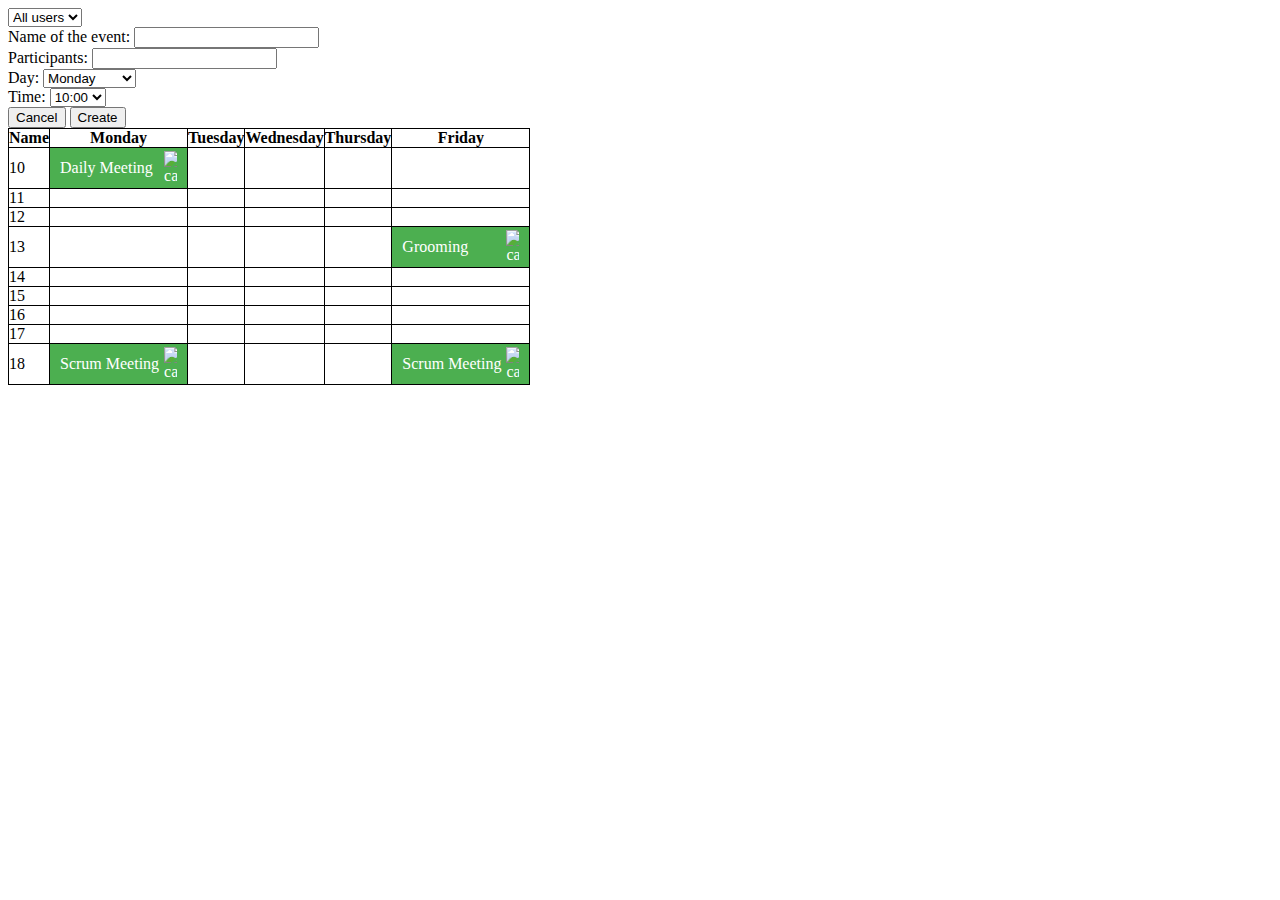
==== create/index.html @ 891a1ac7 "Changed the way basic layout should appear. Decided to build class structure for calendar. Also alre" ====
<!DOCTYPE html>
<html lang="en">
<head>
    <meta charset="UTF-8">
    <meta name="viewport" content="width=device-width, initial-scale=1.0">
    <title>Calendar-Ciklum</title>
    <link rel="stylesheet" href=".././style/style.css">
</head>
<body>
    <div class="event-form-wrapper">
        <form>
            <div>
                <label for="schedule-event"> Name of the event: </label>
                <input type="text" name="schedule-event" class="schedule-event">
            </div>
            <div>
                <label for="schedule-participants"> Participants: </label>
                <input type="text" name="schedule-participants" class="schedule-participants">
            </div>
            <div>
                <label for="schedule-day"> Day: </label>
                <select name="schedule-day" class="schedule-day">
                    <option value="Mon">Monday</option>
                    <option value="Tue">Tuesday</option>
                    <option value="Wed">Wednesday</option>
                    <option value="Thu">Thursday</option>
                    <option value="Fri">Friday</option>
                </select>
            </div>
            <div>
                <label for="schedule-time"> Time: </label>
                <select name="schedule-time" class="schedule-time">
                    <option value="10">10:00</option>
                    <option value="11">11:00</option>
                    <option value="12">12:00</option>
                    <option value="13">13:00</option>
                    <option value="14">14:00</option>
                    <option value="15">15:00</option>
                    <option value="16">16:00</option>
                    <option value="17">17:00</option>
                    <option value="18">18:00</option>
                </select>
            </div>
            <div class="form-btns">
                <button>Cancel</button>
                <button class="create-event-btn" type="submit">Create</button>
            </div>
        </form>
    </div>
<script src="../index.js">

</script>
</body>
</html>
---- style/style.css ----
table {
  border-collapse: collapse;
}

th, td {
  border: 1px solid black;
  padding: 0;
}

th {
  text-transform: capitalize;
}

.event {
  display: -webkit-box;
  display: -ms-flexbox;
  display: flex;
  -webkit-box-align: center;
      -ms-flex-align: center;
          align-items: center;
  width: 100%;
  -webkit-box-pack: justify;
      -ms-flex-pack: justify;
          justify-content: space-between;
  padding: 3px 10px;
  background: #4caf50;
  color: white;
  -webkit-box-sizing: border-box;
          box-sizing: border-box;
}

.event img {
  margin-left: 5px;
}
/*# sourceMappingURL=style.css.map */
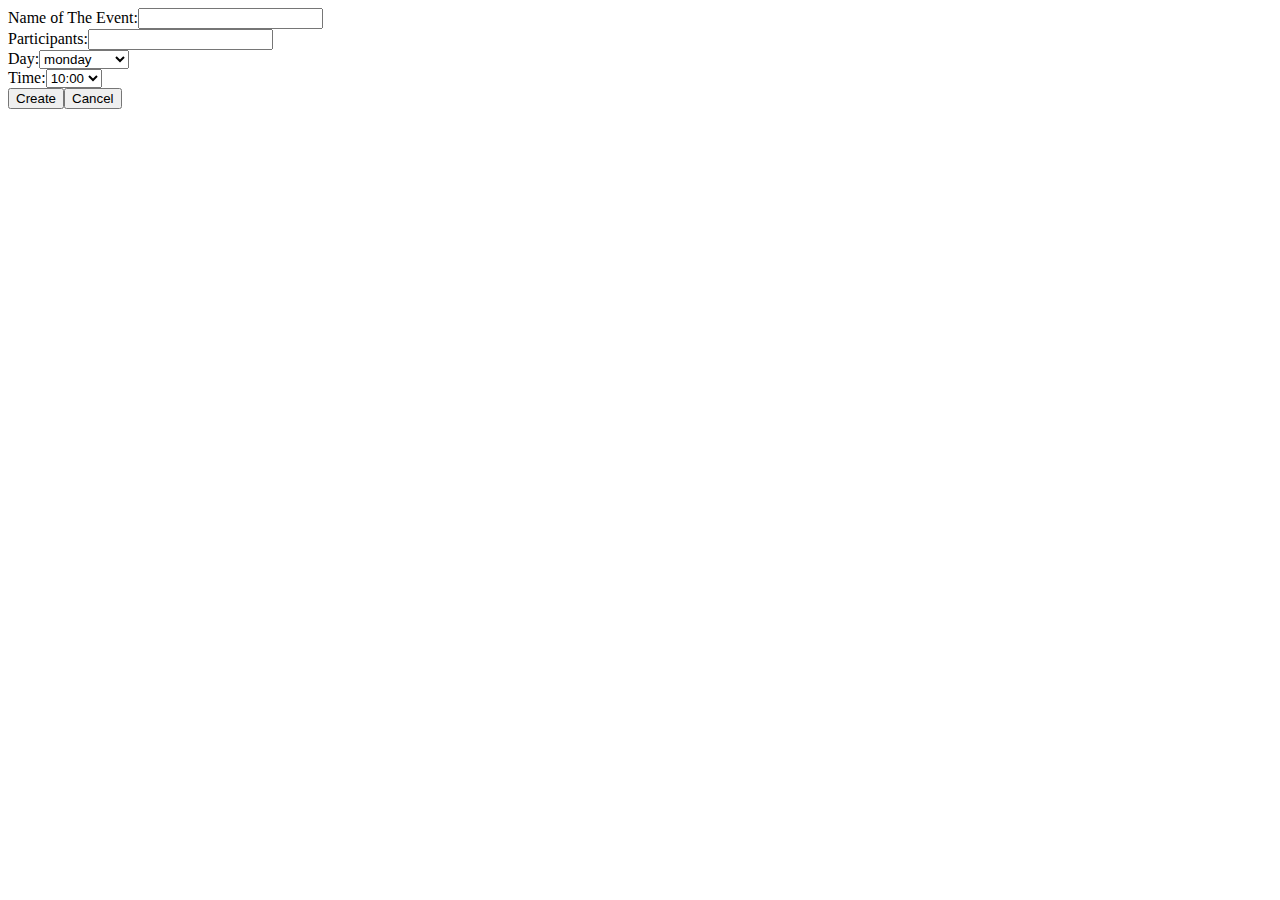
==== commit f6bf8303: "Organized displaying of basic layout for create form" ====
--- a/create/index.html
+++ b/create/index.html
@@ -7,47 +7,8 @@
     <link rel="stylesheet" href=".././style/style.css">
 </head>
 <body>
-    <div class="event-form-wrapper">
-        <form>
-            <div>
-                <label for="schedule-event"> Name of the event: </label>
-                <input type="text" name="schedule-event" class="schedule-event">
-            </div>
-            <div>
-                <label for="schedule-participants"> Participants: </label>
-                <input type="text" name="schedule-participants" class="schedule-participants">
-            </div>
-            <div>
-                <label for="schedule-day"> Day: </label>
-                <select name="schedule-day" class="schedule-day">
-                    <option value="Mon">Monday</option>
-                    <option value="Tue">Tuesday</option>
-                    <option value="Wed">Wednesday</option>
-                    <option value="Thu">Thursday</option>
-                    <option value="Fri">Friday</option>
-                </select>
-            </div>
-            <div>
-                <label for="schedule-time"> Time: </label>
-                <select name="schedule-time" class="schedule-time">
-                    <option value="10">10:00</option>
-                    <option value="11">11:00</option>
-                    <option value="12">12:00</option>
-                    <option value="13">13:00</option>
-                    <option value="14">14:00</option>
-                    <option value="15">15:00</option>
-                    <option value="16">16:00</option>
-                    <option value="17">17:00</option>
-                    <option value="18">18:00</option>
-                </select>
-            </div>
-            <div class="form-btns">
-                <button>Cancel</button>
-                <button class="create-event-btn" type="submit">Create</button>
-            </div>
-        </form>
-    </div>
-<script src="../index.js">
+
+<script src="./index.js">
 
 </script>
 </body>
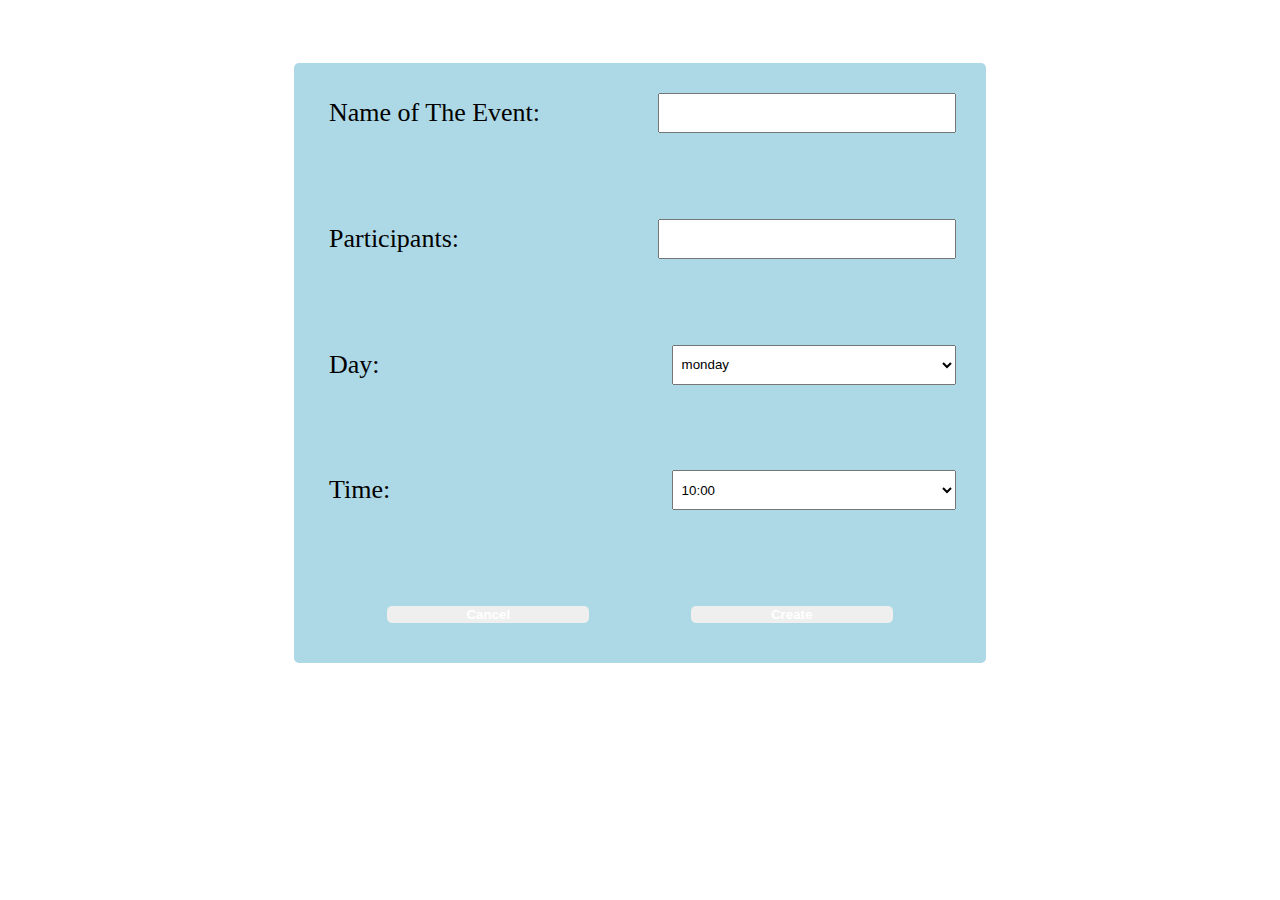
==== commit bc2899d4: "Lightly styled calendar and form and fixed small bugs" ====
--- a/create/index.html
+++ b/create/index.html
@@ -4,6 +4,7 @@
     <meta charset="UTF-8">
     <meta name="viewport" content="width=device-width, initial-scale=1.0">
     <title>Calendar-Ciklum</title>
+    <link href="https://cdn.jsdelivr.net/npm/bootstrap@5.0.0-beta1/dist/css/bootstrap.min.css" rel="stylesheet" integrity="sha384-giJF6kkoqNQ00vy+HMDP7azOuL0xtbfIcaT9wjKHr8RbDVddVHyTfAAsrekwKmP1" crossorigin="anonymous">
     <link rel="stylesheet" href=".././style/style.css">
 </head>
 <body>
--- a/style/style.css
+++ b/style/style.css
@@ -1,14 +1,52 @@
 table {
   border-collapse: collapse;
+  width: 90%;
+  height: 90%;
+  margin: 0 auto;
+  font-size: 26px;
+  -webkit-box-sizing: border-box;
+          box-sizing: border-box;
 }
 
-th, td {
+table th, table td {
   border: 1px solid black;
   padding: 0;
+  text-align: center;
 }
 
-th {
+table th {
   text-transform: capitalize;
+}
+
+table td {
+  width: 15%;
+  height: 10%;
+}
+
+table td img {
+  color: white;
+}
+
+table td img:hover {
+  color: white;
+  cursor: pointer;
+}
+
+.navigation-section {
+  text-align: right;
+  margin: 10px 10% 20px 0;
+}
+
+.navigation-section select, .navigation-section button {
+  color: white;
+  font-weight: 600;
+  font-size: 24px;
+  border: none;
+  margin-left: 10px;
+}
+
+.navigation-section select:hover, .navigation-section button:hover {
+  color: black;
 }
 
 .event {
@@ -32,4 +70,60 @@
 .event img {
   margin-left: 5px;
 }
+
+.eventCretor-wrapper {
+  height: 60vh;
+  width: 50%;
+  margin: 5% auto;
+  padding: 30px;
+  font-size: 26px;
+  background: lightblue;
+  border-radius: 5px;
+}
+
+.eventCretor-wrapper form {
+  width: 100%;
+  height: 100%;
+  display: -webkit-box;
+  display: -ms-flexbox;
+  display: flex;
+  -webkit-box-orient: vertical;
+  -webkit-box-direction: normal;
+      -ms-flex-direction: column;
+          flex-direction: column;
+  -webkit-box-pack: justify;
+      -ms-flex-pack: justify;
+          justify-content: space-between;
+}
+
+.eventCretor-wrapper form div {
+  display: -webkit-box;
+  display: -ms-flexbox;
+  display: flex;
+  -webkit-box-orient: horizontal;
+  -webkit-box-direction: normal;
+      -ms-flex-direction: row;
+          flex-direction: row;
+  -webkit-box-pack: justify;
+      -ms-flex-pack: justify;
+          justify-content: space-between;
+}
+
+.eventCretor-wrapper form .form-btns {
+  width: 80%;
+  margin: 10px auto;
+}
+
+.eventCretor-wrapper form .form-btns button {
+  color: white;
+  font-weight: 600;
+  border: none;
+  width: 40%;
+  border-radius: 5px;
+}
+
+.eventCretor-wrapper form label, .eventCretor-wrapper form input, .eventCretor-wrapper form select {
+  width: 45%;
+  padding: 5px;
+}
 /*# sourceMappingURL=style.css.map */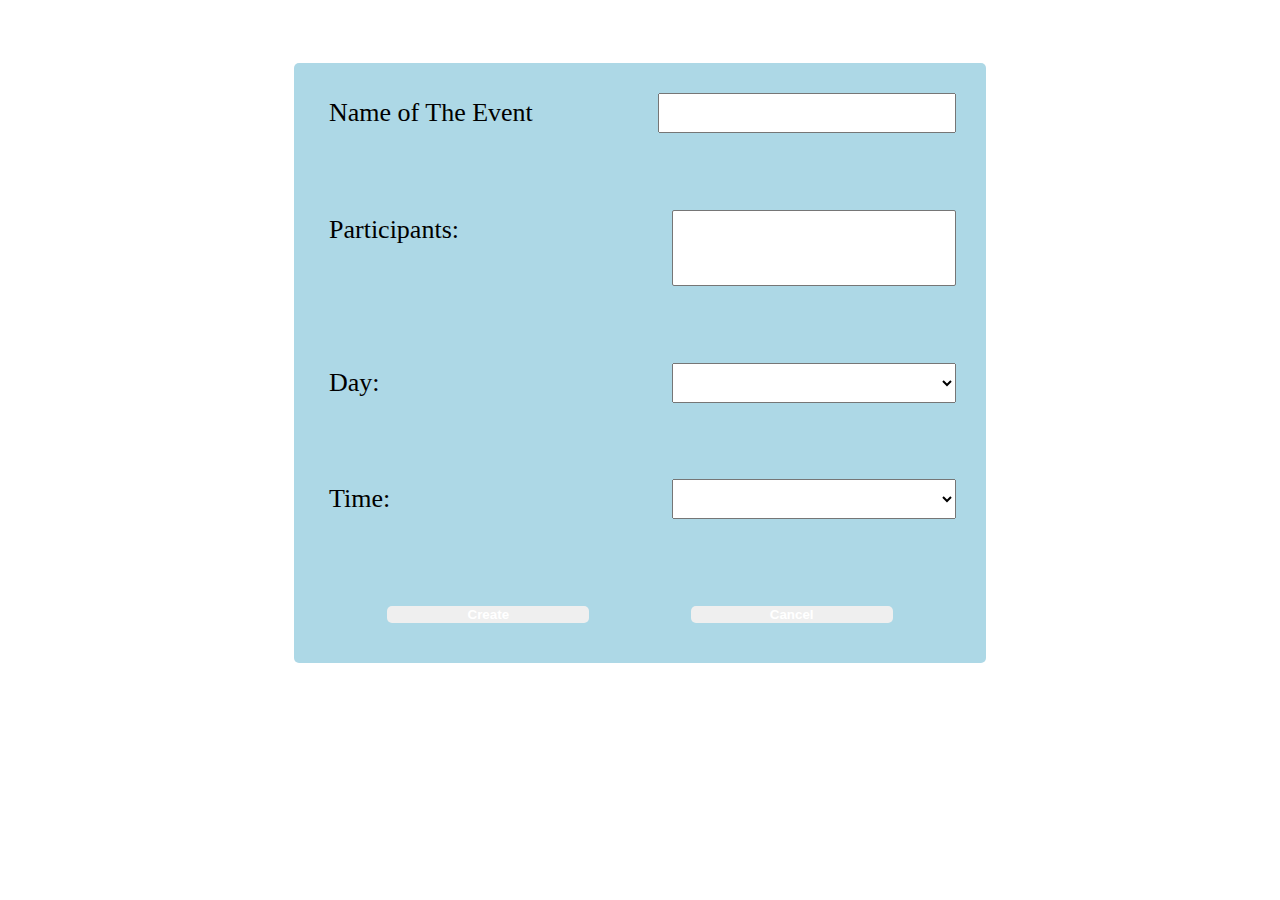
==== commit 4c4102dc: "Refactored structure, decided to display form by HTML not JS, fixed problem with multiple user Selec" ====
--- a/create/index.html
+++ b/create/index.html
@@ -8,6 +8,36 @@
     <link rel="stylesheet" href=".././style/style.css">
 </head>
 <body>
+    <div class="eventCreator-wrapper">
+        <form>
+            <div>
+                <label for="event-name">Name of The Event</label>
+                <input type="text" name="event-name" id='eventTitleInput' required>
+            </div>
+            <div>
+                <label for="participants">Participants: </label>
+                <select name="participants" id="participants" multiple required>
+
+                </select>
+            </div>
+            <div>
+                <label for="days">Day:</label>
+                <select name="days" id="calendar-days" required>
+
+                </select>
+            </div>
+            <div>
+                <label for="time">Time:</label>
+                <select name="time" id="time" required>
+
+                </select>
+            </div>
+            <div class="form-btns">
+                <button class="create-btn btn btn-success" id="createBtn" type="submit">Create</button>
+                <button class="cancel-btn btn btn-warning" id="cancelBtn">Cancel</button>
+            </div>
+        </form>
+    </div>
 
 <script src="./index.js">
 
--- a/style/style.css
+++ b/style/style.css
@@ -71,7 +71,7 @@
   margin-left: 5px;
 }
 
-.eventCretor-wrapper {
+.eventCreator-wrapper {
   height: 60vh;
   width: 50%;
   margin: 5% auto;
@@ -81,7 +81,7 @@
   border-radius: 5px;
 }
 
-.eventCretor-wrapper form {
+.eventCreator-wrapper form {
   width: 100%;
   height: 100%;
   display: -webkit-box;
@@ -96,7 +96,7 @@
           justify-content: space-between;
 }
 
-.eventCretor-wrapper form div {
+.eventCreator-wrapper form div {
   display: -webkit-box;
   display: -ms-flexbox;
   display: flex;
@@ -109,12 +109,12 @@
           justify-content: space-between;
 }
 
-.eventCretor-wrapper form .form-btns {
+.eventCreator-wrapper form .form-btns {
   width: 80%;
   margin: 10px auto;
 }
 
-.eventCretor-wrapper form .form-btns button {
+.eventCreator-wrapper form .form-btns button {
   color: white;
   font-weight: 600;
   border: none;
@@ -122,7 +122,7 @@
   border-radius: 5px;
 }
 
-.eventCretor-wrapper form label, .eventCretor-wrapper form input, .eventCretor-wrapper form select {
+.eventCreator-wrapper form label, .eventCreator-wrapper form input, .eventCreator-wrapper form select {
   width: 45%;
   padding: 5px;
 }
